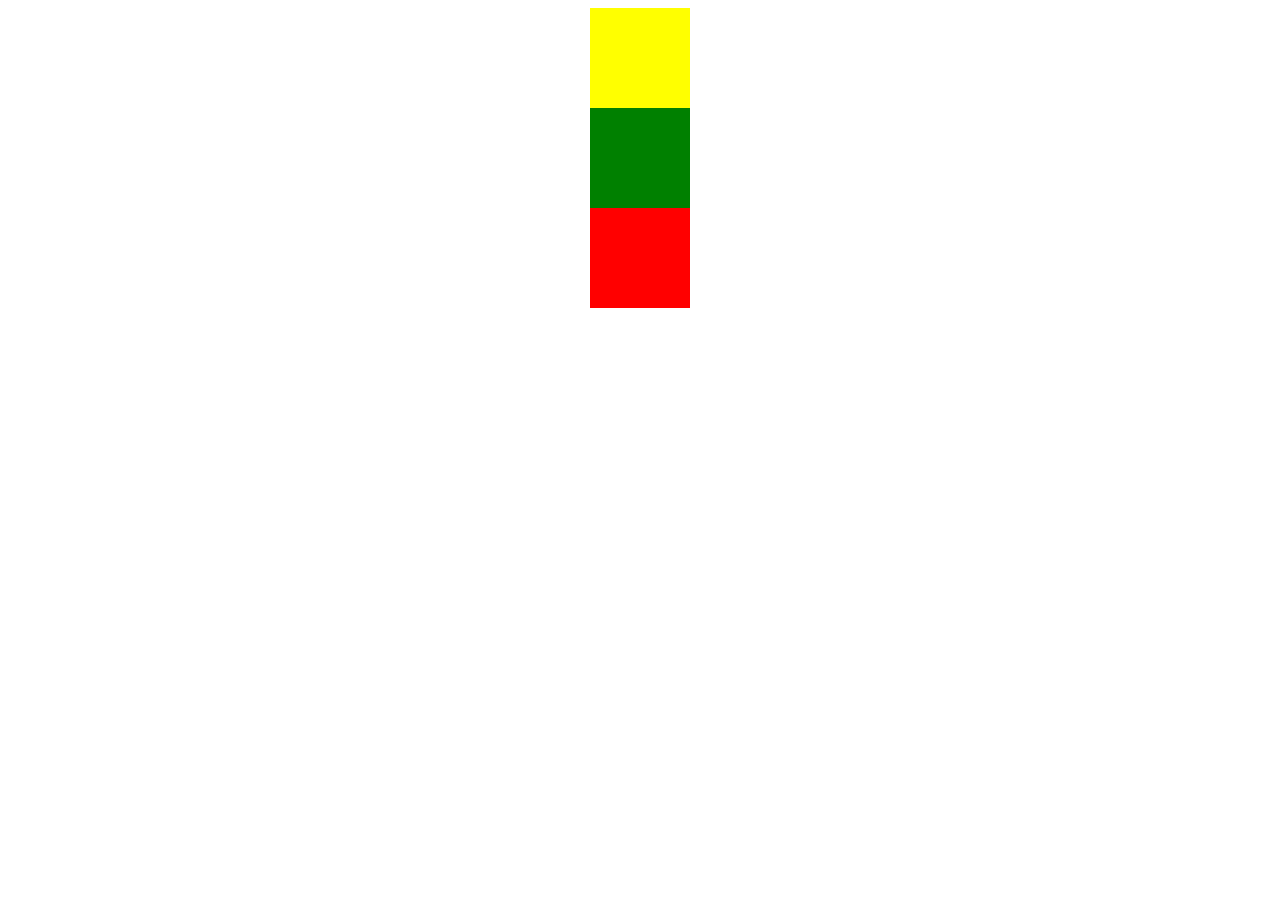
==== flip.html @ 475cfd0c "added flip" ====
<!DOCTYPE html>

<html>

<head>
    <meta charset="utf-8">
    <meta http-equiv="X-UA-Compatible" content="IE=edge">
    <title></title>
    <meta name="description" content="">
    <meta name="viewport" content="width=device-width, initial-scale=1">
    <link rel="stylesheet" href="">
    <style>
        @keyframes example {
            0% {
                animation-timing-function: ease-in-out;
            }
            25% {
                transform: translate(100px, 0px);
                animation-timing-function: ease-in-out;
            }
            75% {
                transform: translate(100px, 200px);
                animation-timing-function: ease-in-out;
            }
            100% {
                transform: translate(0px, 200px);
                animation-timing-function: ease-in-out;
            }
        }
        
        @keyframes exampl {
            0% {
                animation-timing-function: ease-in-out;
            }
            25% {
                transform: translate(-100px, 0px);
                animation-timing-function: ease-in-out;
            }
            75% {
                transform: translate(-100px, -200px);
                animation-timing-function: ease-in-out;
            }
            100% {
                transform: translate(0px, -200px);
                animation-timing-function: ease-in-out;
            }
        }
        
        .one {
            animation-name: example;
            animation-duration: 4s;
        }
        
        .three {
            animation-name: exampl;
            animation-duration: 4s;
        }
    </style>
</head>

<body>
    <center>
        <div class="one" style="height:100px;width:100px;background-color:yellow;position:relative;">

        </div>
        <div class="two" style="height:100px;width:100px;background-color:green;position:relative;">

        </div>
        <div class="three" style="height:100px;width:100px;background-color:red;position:relative;"></div>
    </center>
</body>

</html>
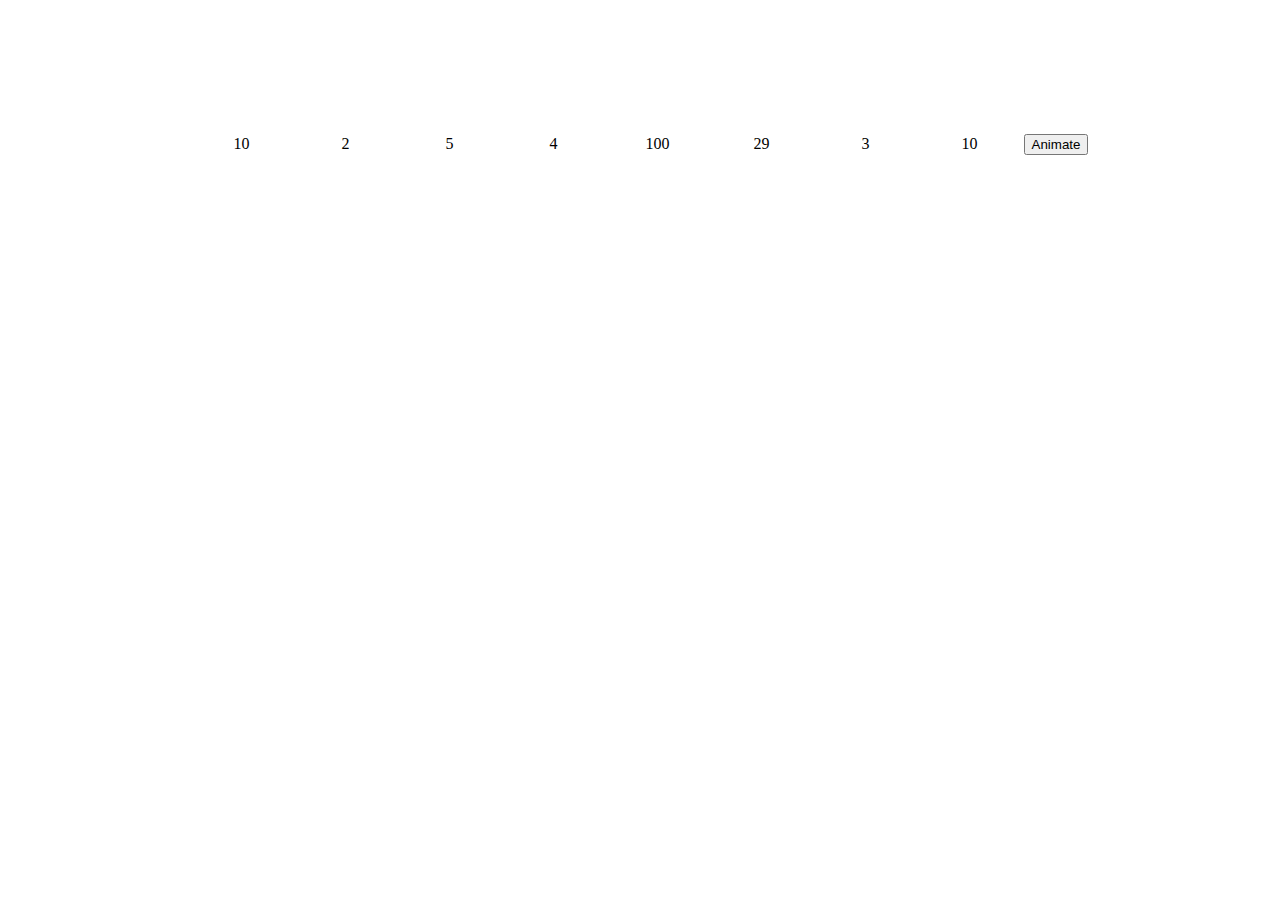
==== commit 890733cd: "flip code added" ====
--- a/flip.html
+++ b/flip.html
@@ -1,73 +1,114 @@
-<!DOCTYPE html>
-
-<html>
-
-<head>
-    <meta charset="utf-8">
-    <meta http-equiv="X-UA-Compatible" content="IE=edge">
-    <title></title>
-    <meta name="description" content="">
-    <meta name="viewport" content="width=device-width, initial-scale=1">
-    <link rel="stylesheet" href="">
-    <style>
-        @keyframes example {
-            0% {
-                animation-timing-function: ease-in-out;
-            }
-            25% {
-                transform: translate(100px, 0px);
-                animation-timing-function: ease-in-out;
-            }
-            75% {
-                transform: translate(100px, 200px);
-                animation-timing-function: ease-in-out;
-            }
-            100% {
-                transform: translate(0px, 200px);
-                animation-timing-function: ease-in-out;
-            }
-        }
-        
-        @keyframes exampl {
-            0% {
-                animation-timing-function: ease-in-out;
-            }
-            25% {
-                transform: translate(-100px, 0px);
-                animation-timing-function: ease-in-out;
-            }
-            75% {
-                transform: translate(-100px, -200px);
-                animation-timing-function: ease-in-out;
-            }
-            100% {
-                transform: translate(0px, -200px);
-                animation-timing-function: ease-in-out;
-            }
-        }
-        
-        .one {
-            animation-name: example;
-            animation-duration: 4s;
-        }
-        
-        .three {
-            animation-name: exampl;
-            animation-duration: 4s;
-        }
-    </style>
-</head>
-
-<body>
-    <center>
-        <div class="one" style="height:100px;width:100px;background-color:yellow;position:relative;">
-
-        </div>
-        <div class="two" style="height:100px;width:100px;background-color:green;position:relative;">
-
-        </div>
-        <div class="three" style="height:100px;width:100px;background-color:red;position:relative;"></div>
-    </center>
-</body>
-
-</html>+<!DOCTYPE html>
+
+<html>
+
+<head>
+    <meta charset="utf-8">
+    <meta http-equiv="X-UA-Compatible" content="IE=edge">
+    <title></title>
+    <meta name="description" content="">
+    <meta name="viewport" content="width=device-width, initial-scale=1">
+    <link rel="stylesheet" href="">
+    <style>
+        .disp{
+            height:100px;
+            width:100px;
+            display:inline-block;
+        }
+    </style>
+</head>
+
+<body>
+    <center>
+        <br><br><br><br><br><br><br>
+        <div class="disp" id="0">10</div>
+        <div class="disp"  id="1">2</div>
+        <div  class="disp" id="2">5</div>
+        <div class="disp"  id="3">4</div>
+        <div class="disp"  id="4">100</div>
+        <div class="disp"  id="5">29</div>
+        <div class="disp"  id="6">3</div>
+        <div class="disp"  id="7">10</div>
+
+
+        <button type="button" id="animate">Animate</button>
+    </center>
+    <script>
+        document.querySelector("#animate").addEventListener("click", function(e) {
+            alert("hi");
+            let arr=[];
+            let k=document.querySelectorAll(".disp");
+            for(let i=0;i<k.length;i++){
+                arr.push(parseInt(k[i].innerHTML));
+            }
+            alert(arr);
+            startbubblesort(arr,1);
+            console.log("k");
+         
+
+         
+
+           
+        });
+        const sleep = (milliseconds) => {
+            return new Promise(resolve => setTimeout(resolve, milliseconds))
+          }
+
+        async function startbubblesort(array,delay){
+            for(let i=array.length-1;i>=0;i--){
+                for(let j=0;j<i;j++){
+                 if(parseInt(document.getElementById(""+j).innerHTML)> parseInt(document.getElementById(""+(j+1)).innerHTML)){
+           
+                   
+                    document.getElementById(""+j).animate([
+                    // keyframes
+                    {
+                        transform: 'translate(0px,0px)'
+                    }, {
+                        transform: 'translate(0px,100px)'
+                    }, {
+                        transform: 'translate(100px,100px)'
+                    }, {
+                        transform: 'translate(100px,0px)'
+                    }
+                ], {
+                    // timing options
+                    duration: delay*1000,
+    
+                });
+                document.getElementById(""+(j+1)).animate([
+                    // keyframes
+                    {
+                        transform: 'translate(0px,0px)'
+                    }, {
+                        transform: 'translate(0px,-100px)'
+                    }, {
+                        transform: 'translate(-100px,-100px)'
+                    }, {
+                        transform: 'translate(-100px,0px)'
+                    }
+                ], {
+                    // timing options
+                    duration: delay*1000,
+    
+                });
+                setTimeout(function() {
+                    let a = document.getElementById(""+(j+1)).innerHTML;
+                    let b = document.getElementById(""+j).innerHTML;
+                    document.getElementById(""+j).innerHTML = a;
+                    document.getElementById(""+(j+1)).innerHTML = b;
+                }, delay*1000);
+                     await sleep(delay*1100) ;
+                 }
+                }
+            }
+            alert(array);
+         
+        }
+
+
+
+    </script>
+</body>
+
+</html>
